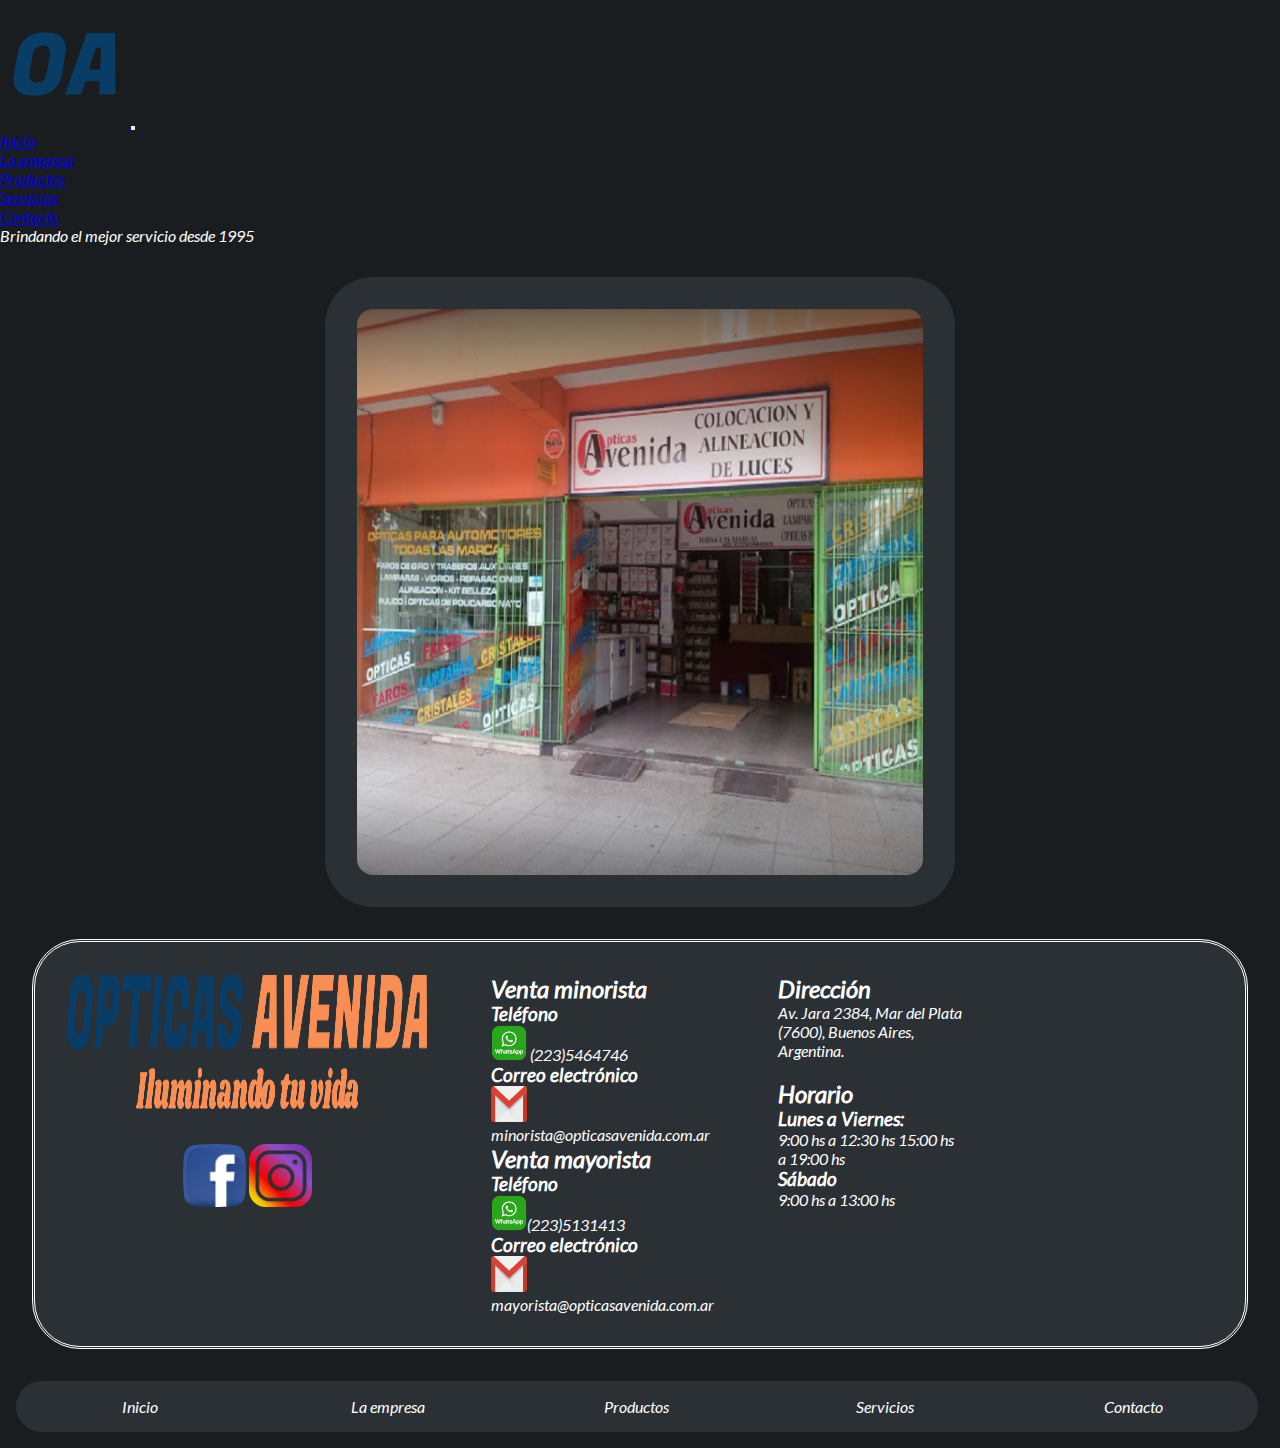
==== index.html @ 4bb89f44 "Primer commit" ====
<!DOCTYPE html>
<html lang="es">
<head>
    <meta charset="UTF-8">
    <meta name="viewport" content="width=device-width, initial-scale=1.0">
    <title>Inicio | Opticas Avenida</title>
   
    <link rel="shortcut icon" href="../img/favicon.png" type="image/x-icon">
    <link rel="stylesheet" href="./css/main.css">
    <link href="https://cdn.jsdelivr.net/npm/bootstrap@5.3.0/dist/css/bootstrap.min.css" rel="stylesheet" integrity="sha384-9ndCyUaIbzAi2FUVXJi0CjmCapSmO7SnpJef0486qhLnuZ2cdeRhO02iuK6FUUVM" crossorigin="anonymous">
</head>

<body class="fondo--body">
    
<header>

    <nav class="navbar bg-dark border-bottom border-bottom-dark" data-bs-theme="dark" id="barra-navegacion">

        <nav class="navbar navbar-expand-lg bg-body-tertiary">
            <div class="container-fluid">
              <a class="navbar-brand" href="./index.html"> <img src="./img/favicon.png" class="icono" alt="icono"> </a>
              <button class="navbar-toggler" type="button" data-bs-toggle="collapse" data-bs-target="#navbarNav" aria-controls="navbarNav" aria-expanded="false" aria-label="Toggle navigation">
                <span class="navbar-toggler-icon"></span>
              </button>
              
              <div class="collapse navbar-collapse" id="navbarNav">
                <ul class="navbar-nav">
                  <li class="nav-item">
                    <a class="nav-link active" aria-current="page" href="./index.html">Inicio</a>
                  </li>
                  <li class="nav-item">
                    <a class="nav-link" href="./pages/empresa.html">La empresa</a>
                  </li>
                  <li class="nav-item">
                    <a class="nav-link" href="./pages/productos.html">Productos</a>
                  </li>
                  <li class="nav-item">
                    <a class="nav-link" href="./pages/servicios.html">Servicios</a>
                  </li>
                  <li class="nav-item">
                    <a class="nav-link" href="./pages/contacto.html">Contacto</a>
                  </li>
                  <li class="nav-item">
                    <a class="nav-link disabled">Brindando el mejor servicio desde 1995</a>
                  </li>
                </ul>
              </div>
            </div>
          </nav>







        </ul>
      </nav>


</header>

<main>
      
        
        <img id="imagenhome" src="./img/negociofrente.jpg" class="img-fluid" alt="Foto exterior del comercio">
        
    


</main>

<footer>


    <div class="footerlinea1">
        <div  class="footer1" id="footer1-redes">
       
        <img class="logofooter" src="./img/logo.png" alt="Logo"> 

        <br>
        
        <div class="linkredes">
        <a href="https://www.facebook.com/p/Opticas-Avenida-100054460989655/"><img class="logoredes" src="./img/facebook.png" alt="Link al sitio de Facebook"></a>
        <a href="https://www.instagram.com/opticasavenida.mdp/"><img class="logoredes" src="./img/instagram.png" alt="Link al sitio de Instagram"></a>
    </div> 
    </div>    
       
        
        
        <div class="footer1">
        
            <h2>Venta minorista</h2>
            <h3>Teléfono</h3>
            <a href="https://api.whatsapp.com/send?phone=542235464746&text=%C2%A1Hola%2C%20Opticas%20Avenida!%20Quer%C3%ADa%20consultarles%20sobre%20"><img class="logocontacto" src="./img/whatsapp.png" alt="Enviar WhatsApp al departamento de venta minorista"></a> (223)5464746
            <h3>Correo electrónico</h3>
            <a href="mailto:minorista@opticasavenida.com.ar"> <img class="logocontacto" src="./img/gmail.png" alt="Enviar correo electrónico al departamento de venta minorista"></a>minorista@opticasavenida.com.ar
            
            <h2>Venta mayorista</h2>
            <h3>Teléfono</h3>
            <a href="https://api.whatsapp.com/send?phone=542235131413&text=%C2%A1Hola%2C%20Opticas%20Avenida!%20Quer%C3%ADa%20consultarles%20sobre%20"><img class="logocontacto" src="./img/whatsapp.png" alt="Enviar WhatsApp al departamento de venta mayorista"></a>(223)5131413
            <h3>Correo electrónico</h3>
            <a href="mailto:mayorista@opticasavenida.com.ar"> <img class="logocontacto" src="./img/gmail.png" alt="Enviar correo electrónico al departamento de venta mayorista"></a>mayorista@opticasavenida.com.ar
            
            </div>
            
        
         <div class="footer1">
            <h2>Dirección</h2>
        Av. Jara 2384, Mar del Plata (7600), Buenos Aires, Argentina.

        <br>
        <br>
        <h2>Horario</h2>
        
        <h3>Lunes a Viernes:</h3> 
        9:00 hs a 12:30 hs
        15:00 hs a 19:00 hs
        <br>
        <h3>Sábado</h3>
        9:00 hs a 13:00 hs
            </div>
        
        
        
        <div class="footer1">
        
            <iframe src="https://www.google.com/maps/embed?pb=!1m14!1m8!1m3!1d12577.308226586809!2d-57.5753548!3d-37.9928312!3m2!1i1024!2i768!4f13.1!3m3!1m2!1s0x9584d949debecba7%3A0x87d9c27ed7bade96!2sAvenida%20-%20Opticas%20para%20Automotores!5e0!3m2!1ses!2sus!4v1687449978842!5m2!1ses!2sus" width="100%" height="100%" style="border:0;" allowfullscreen="" loading="lazy" referrerpolicy="no-referrer-when-downgrade" alt="Mapa con ubicación del comercio"></iframe>
        </div>
    </div>

    <div class="piedepagina">
      <a class="piedepagina" href="./index.html">Inicio</a>
      <a class="piedepagina" href="./pages/empresa.html">La empresa</a>
      <a class="piedepagina" href="./pages/productos.html">Productos</a>
      <a class="piedepagina" href="./pages/servicios.html">Servicios</a>
      <a class="piedepagina" href="./pages/contacto.html">Contacto</a>
      
  
  </div>


</footer>



<script src="https://cdn.jsdelivr.net/npm/bootstrap@5.3.0/dist/js/bootstrap.min.js" integrity="sha384-fbbOQedDUMZZ5KreZpsbe1LCZPVmfTnH7ois6mU1QK+m14rQ1l2bGBq41eYeM/fS" crossorigin="anonymous"></script>
</body>
---- css/main.css ----
*{
    padding: 0;
    margin: 0;
    box-sizing: border-box;
}

@font-face {
    font-family: "Lato";
    src: url(./Lato-Italic.ttf);
}

.main {
    background-color: #1a1d20;

}

#barra-navegacion {
    justify-content:space-evenly ;
    width: 100%;
}

#imagenhome {
    border-radius: 3rem;
    max-width: 100%;
    height: 70vh;
    display: block;
    margin-left: auto;
    margin-right: auto;
    margin-top: 2rem;
    margin-bottom: 2rem;
    padding: 2rem;
    background-color: rgb(43,48,53);
    
}

.fondo--body {
    font-family: Lato;
color: white;
font-size: medium;
  background-color: #1a1d20;
  /* le cambie el fondo y colores al sitio porque me di cuenta que el fondo solido quedaba mejor visualmente y mas armónico para la vista, en vez del naranja que utilice anteriormente */
  
}

.footerlinea1{
margin: 2rem;
padding: 0.5 rem;
    display: grid;
grid-template-columns: 1fr 1fr 1fr 1fr;
border-style: double;
background-color: rgb(43,48,53);
  border-radius: 3rem;
}

.footer1{
    align-content:space-between;
    justify-content:space-evenly ;
    margin: 2rem;
padding: 0.5 rem;


}

.logoredes{
    height: 7vh;
    width: 7vh;
}

.logocontacto {
        height: 4vh;
        width: 4vh;
}

.logofooter {
    height: 15vh;
    width: 40vh;
}

.linkredes{
    margin: 2rem;
    padding: 0.5 rem;
    text-align: center;
    justify-content: center;
    
}

#footer1-redes{

    align-content:space-between;
    justify-content:space-evenly ;
   
}

.piedepagina {
color: white;
        display: flex;
        list-style-type: none;
        text-decoration: none;
        width: 97%;
        margin: 1rem;
        padding: 0.5 rem;
        align-items: center;
        justify-content: center;
        background-color: rgb(43,48,53);
  border-radius: 3rem;

}

/* EMPRESA HTML CSS */

.empresa--titulo {

    text-align: center;
    justify-content: center;
}

.empresa--contenido{

    display: grid;
    grid-template-columns: 1fr 1fr;
    margin: 2rem;
    padding: 2 rem;
    gap: 2rem;
}

.dueños {
    align-items: center;
    text-align: center;
    justify-content: center;    
     border-radius: 3rem;
     background-color:rgb(43,48,53); 
     padding: 1rem;
    
    
}

#carrusel--gabriela{

    color: black;
}

#carrusel--pedro{

    color: black;
}

.historia{
    text-align: center;
    justify-content: center; 
    background-color:rgb(43,48,53); 
    border-radius: 3rem;
    padding: 1rem;
}

/* FIN EMPRESA HTML-CSS */


/* CONTACTO HTML */






.contacto--cuerpo{
    margin: 2rem;
    padding: 0.5 rem;
   
    border-style: double;

      border-radius: 3rem;
      text-align: center;
      justify-content: center; 
    }



    .contacto--redes--titulo{

        text-align: center;
        justify-content: center; 
        background-color:rgb(43,48,53); 
    }


    /* prueba */

    .contacto--cuerpo {
        margin: 2rem;
        padding: 1 rem;
        text-align: center;
        justify-content: center; 
       
        display: grid; 
        grid-template-columns: 1fr 1fr; 
        grid-template-rows: 1fr 1fr; 
        gap: 2px 2px; 
        grid-template-areas: 
          " telefono formulario"
          "direccion mapa"
          ; 
      }
      
      .contacto--telefono { 
        text-align: center;
        justify-content: center; 
        border-radius: 3rem;
        margin: 2rem;
        padding: 1rem;
        background-color: rgb(43,48,53);
        grid-area: telefono; }

      .contacto--mapa { 
        text-align: center;
        justify-content: center; 
        border-radius: 3rem; 
/* me gustaria redondear el borde del mapa pero no encuentro la forma de hacerlo */

        margin: 2rem;
        padding: 1rem;
        background-color: rgb(43,48,53);
        grid-area: mapa; }

      .contacto--formulario { 
        text-align: center;
        justify-content: center; 
        border-radius: 3rem; 
        margin: 2rem;
        padding: 1rem;
       
           background-color: rgb(43,48,53);
        grid-area: formulario;
        font-size: 1rem; 
   }

      .contacto--direccion {  
        border-radius: 3rem;
        margin: 2rem;
        padding: 1rem;
        background-color: rgb(43,48,53);
         grid-area: direccion; }
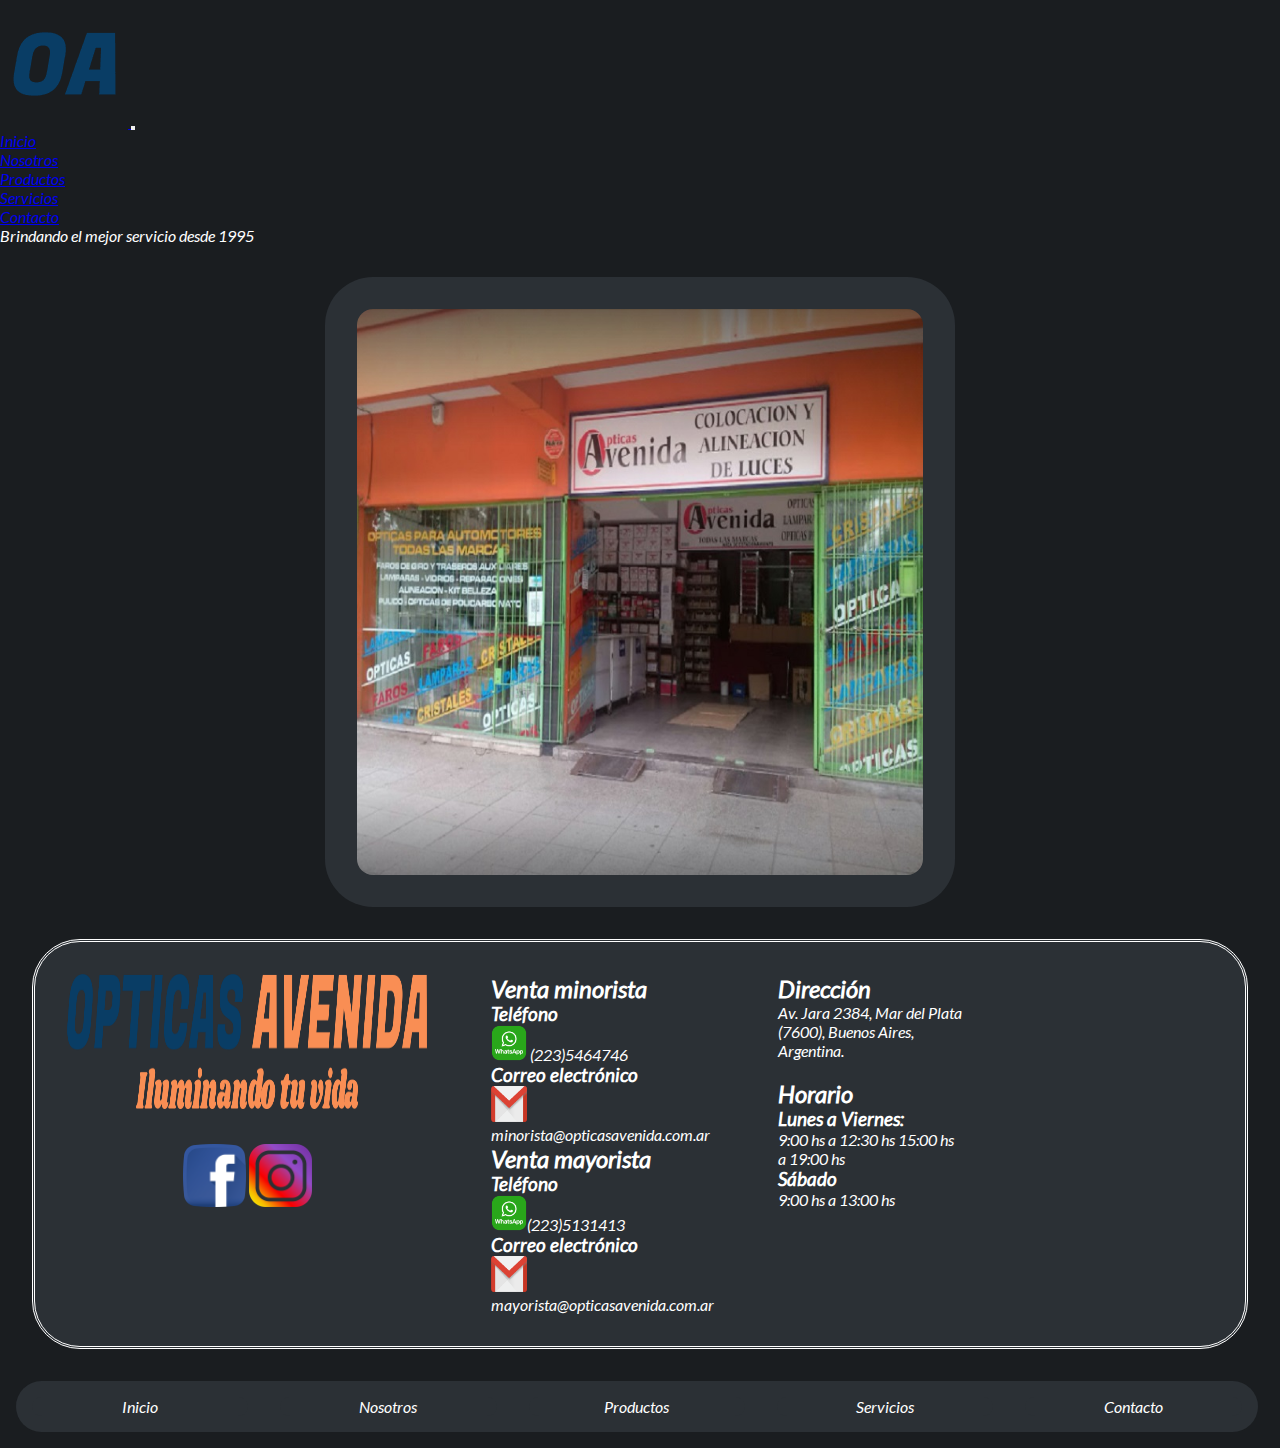
==== commit 1cc10895: "segundo guardado inicial" ====
--- a/index.html
+++ b/index.html
@@ -29,7 +29,7 @@
                     <a class="nav-link active" aria-current="page" href="./index.html">Inicio</a>
                   </li>
                   <li class="nav-item">
-                    <a class="nav-link" href="./pages/empresa.html">La empresa</a>
+                    <a class="nav-link" href="./pages/empresa.html">Nosotros</a>
                   </li>
                   <li class="nav-item">
                     <a class="nav-link" href="./pages/productos.html">Productos</a>
@@ -131,7 +131,7 @@
 
     <div class="piedepagina">
       <a class="piedepagina" href="./index.html">Inicio</a>
-      <a class="piedepagina" href="./pages/empresa.html">La empresa</a>
+      <a class="piedepagina" href="./pages/empresa.html">Nosotros</a>
       <a class="piedepagina" href="./pages/productos.html">Productos</a>
       <a class="piedepagina" href="./pages/servicios.html">Servicios</a>
       <a class="piedepagina" href="./pages/contacto.html">Contacto</a>
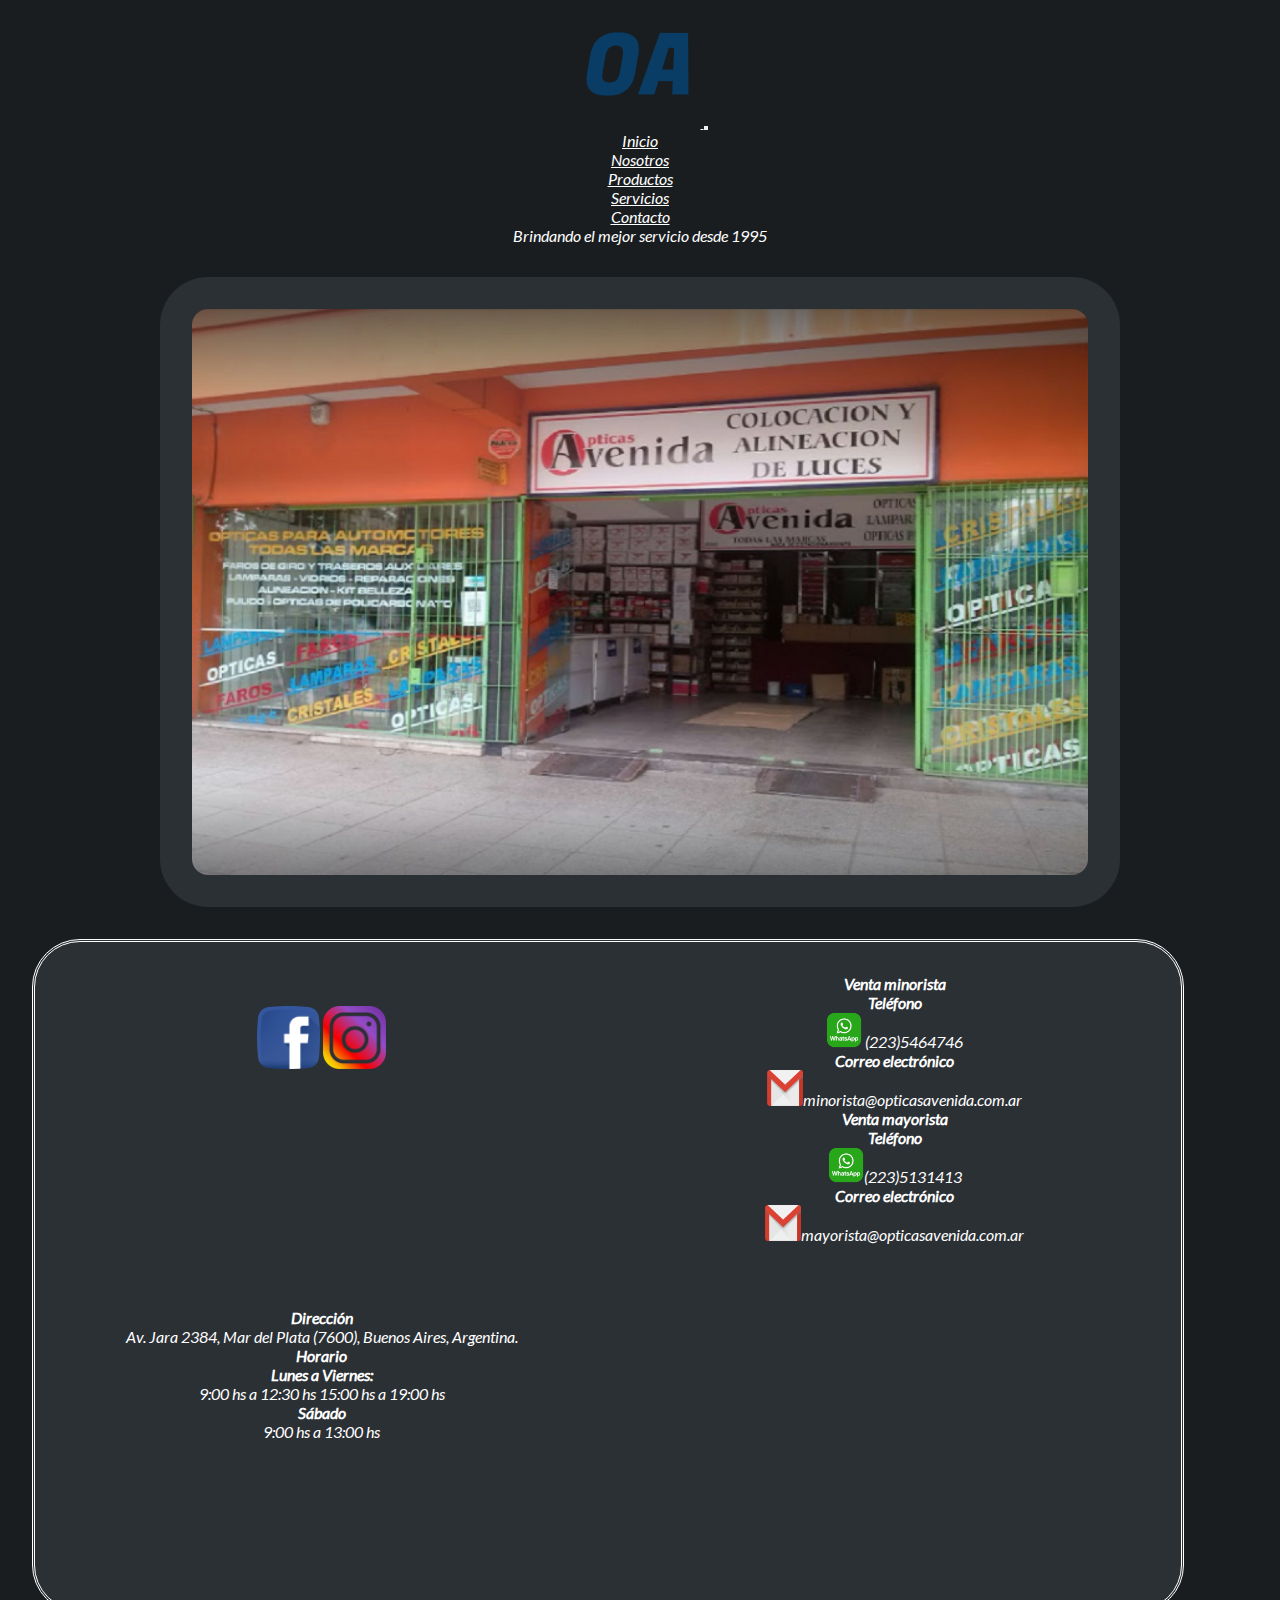
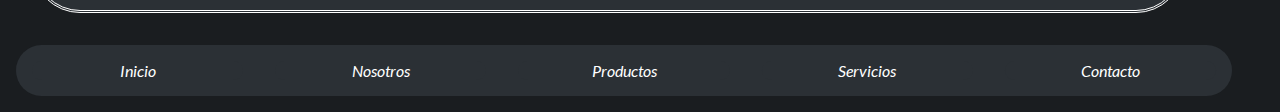
==== commit 9508cd3a: "Aplicado SASS para anidar y crear archivos parciales" ====
--- a/index.html
+++ b/index.html
@@ -6,7 +6,7 @@
     <title>Inicio | Opticas Avenida</title>
    
     <link rel="shortcut icon" href="../img/favicon.png" type="image/x-icon">
-    <link rel="stylesheet" href="./css/main.css">
+    <link rel="stylesheet" href="./css/estilo.css">
     <link href="https://cdn.jsdelivr.net/npm/bootstrap@5.3.0/dist/css/bootstrap.min.css" rel="stylesheet" integrity="sha384-9ndCyUaIbzAi2FUVXJi0CjmCapSmO7SnpJef0486qhLnuZ2cdeRhO02iuK6FUUVM" crossorigin="anonymous">
 </head>
 
@@ -78,7 +78,7 @@
        
         <img class="logofooter" src="./img/logo.png" alt="Logo"> 
 
-        <br>
+        
         
         <div class="linkredes">
         <a href="https://www.facebook.com/p/Opticas-Avenida-100054460989655/"><img class="logoredes" src="./img/facebook.png" alt="Link al sitio de Facebook"></a>
@@ -109,8 +109,7 @@
             <h2>Dirección</h2>
         Av. Jara 2384, Mar del Plata (7600), Buenos Aires, Argentina.
 
-        <br>
-        <br>
+  
         <h2>Horario</h2>
         
         <h3>Lunes a Viernes:</h3> 
--- a/css/estilo.css
+++ b/css/estilo.css
@@ -0,0 +1,346 @@
+@charset "UTF-8";
+@font-face {
+  font-family: "Lato";
+  src: url(./Lato-Italic.ttf);
+}
+* {
+  padding: 0;
+  margin: 0;
+  box-sizing: border-box;
+  font-family: Lato;
+  color: white;
+  font-size: medium;
+}
+
+#barra-navegacion {
+  text-align: center;
+  justify-content: center;
+  width: 100%;
+}
+
+.fondo--body {
+  background-color: #1a1d20;
+}
+.fondo--body #imagenhome {
+  border-radius: 3rem;
+  max-width: 100%;
+  height: 70vh;
+  display: block;
+  margin-left: auto;
+  margin-right: auto;
+  margin-top: 2rem;
+  margin-bottom: 2rem;
+  padding: 2rem;
+  background-color: rgb(43, 48, 53);
+}
+
+.footerlinea1 {
+  margin: 2rem;
+  padding: 0.5 rem;
+  display: grid;
+  grid-template-columns: 1fr 1fr 1fr 1fr;
+  border-style: double;
+  background-color: rgb(43, 48, 53);
+  border-radius: 3rem;
+  width: 95vw;
+}
+.footerlinea1 .footer1 {
+  align-content: space-between;
+  justify-content: space-evenly;
+  margin: 2rem;
+  padding: 0.5 rem;
+}
+.footerlinea1 .footer1 #footer1-redes {
+  align-content: space-between;
+  justify-content: space-evenly;
+}
+.footerlinea1 .footer1 .linkredes {
+  margin: 2rem;
+  padding: 0.5 rem;
+  text-align: center;
+  justify-content: center;
+}
+.footerlinea1 .footer1 .logoredes {
+  height: 7vh;
+  width: 7vh;
+}
+.footerlinea1 .footer1 .logocontacto {
+  height: 4vh;
+  width: 4vh;
+}
+.footerlinea1 .footer1 .logofooter {
+  height: 15vh;
+  width: 40vh;
+}
+
+.piedepagina {
+  color: white;
+  display: flex;
+  list-style-type: none;
+  text-decoration: none;
+  width: 97%;
+  margin: 1rem;
+  padding: 0.5 rem;
+  align-items: center;
+  justify-content: center;
+  background-color: rgb(43, 48, 53);
+  border-radius: 3rem;
+}
+
+.piedepagina:hover {
+  color: grey;
+}
+
+.empresa--titulo {
+  text-align: center;
+  justify-content: center;
+  margin: 2rem;
+}
+
+.empresa--contenido {
+  display: grid;
+  grid-template-columns: 1fr 1fr;
+  margin: 2rem;
+  padding: 2rem;
+  gap: 2rem;
+}
+.empresa--contenido .dueños {
+  align-items: center;
+  text-align: center;
+  justify-content: center;
+  border-radius: 3rem;
+  background-color: rgb(43, 48, 53);
+  padding: 1rem;
+}
+.empresa--contenido .dueños .texto--carrusel--dueños {
+  background-color: black;
+  color: white;
+  display: inline;
+}
+.empresa--contenido .historia {
+  text-align: center;
+  justify-content: center;
+  background-color: rgb(43, 48, 53);
+  border-radius: 3rem;
+  padding: 1rem;
+}
+
+.contacto--cuerpo {
+  margin: 2rem;
+  padding: 1rem;
+  border-style: double;
+  border-radius: 3rem;
+  text-align: center;
+  justify-content: center;
+  display: grid;
+  grid-template-columns: 1fr 1fr;
+  grid-template-rows: 1fr 1fr;
+  gap: 2px 2px;
+  grid-template-areas: " telefono formulario" "direccion mapa";
+}
+.contacto--cuerpo .contacto--telefono {
+  text-align: center;
+  justify-content: center;
+  border-radius: 3rem;
+  margin: 2rem;
+  padding: 1rem;
+  background-color: rgb(43, 48, 53);
+  grid-area: telefono;
+}
+.contacto--cuerpo .contacto--mapa {
+  text-align: center;
+  justify-content: center;
+  border-radius: 3rem;
+  margin: 2rem;
+  padding: 1rem;
+  background-color: rgb(43, 48, 53);
+  grid-area: mapa;
+}
+.contacto--cuerpo .contacto--formulario {
+  text-align: center;
+  justify-content: center;
+  border-radius: 3rem;
+  margin: 2rem;
+  padding: 1rem;
+  background-color: rgb(43, 48, 53);
+  grid-area: formulario;
+  font-size: 1rem;
+}
+.contacto--cuerpo .contacto--formulario .casillero-form {
+  width: 75%;
+  color: black;
+}
+.contacto--cuerpo .contacto--formulario .casillero-boton {
+  color: black;
+}
+.contacto--cuerpo .contacto--direccion {
+  border-radius: 3rem;
+  margin: 2rem;
+  padding: 1rem;
+  background-color: rgb(43, 48, 53);
+  grid-area: direccion;
+}
+.contacto--cuerpo .contacto--direccion .contacto--div {
+  margin: 2rem;
+}
+
+.logoredes {
+  height: 7vh;
+  width: 7vh;
+}
+
+.contacto--redes--titulo {
+  text-align: center;
+  justify-content: center;
+  background-color: rgb(43, 48, 53);
+}
+
+.contacto--titulo {
+  text-align: center;
+  margin: 2rem;
+}
+
+.productos--titulo {
+  text-align: center;
+  margin: 2rem;
+}
+
+.productos {
+  display: grid;
+  grid-template-columns: 1fr 1fr;
+  margin: 2rem;
+  padding: 2rem;
+  gap: 2rem;
+}
+.productos .productos--foto {
+  border-radius: 3rem;
+  width: 35vw;
+  height: 50vh;
+  margin: 1rem;
+  padding: 2rem;
+  gap: 0.5rem;
+  background-color: rgb(43, 48, 53);
+}
+
+.servicios--titulo {
+  text-align: center;
+  margin: 2rem;
+}
+
+.servicios--cuerpo {
+  display: grid;
+  grid-template-columns: 1fr 1fr 1fr 1fr 1fr;
+  margin: 2rem;
+  padding: 2rem;
+  gap: 2rem;
+}
+.servicios--cuerpo .servicios--grilla {
+  text-align: center;
+  justify-content: center;
+  background-color: rgb(43, 48, 53);
+  border-radius: 3rem;
+  padding: 1rem;
+  margin: 1rem;
+}
+.servicios--cuerpo .servicios--grilla :hover {
+  color: rgb(214, 214, 214);
+}
+
+@media screen and (max-width: 1500px) {
+  .footerlinea1 {
+    margin: 2rem;
+    padding: 0.5 rem;
+    display: grid;
+    grid-template-columns: 1fr 1fr;
+    grid-template-rows: 1fr 1fr;
+    border-style: double;
+    background-color: rgb(43, 48, 53);
+    border-radius: 3rem;
+    width: 90vw;
+    text-align: center;
+    justify-content: center;
+  }
+  .footerlinea1 .logofooter {
+    display: none;
+  }
+  #imagenhome {
+    width: 75vw;
+    height: 50vh;
+  }
+  .piedepagina {
+    width: 95vw;
+  }
+  /* RESPONSIVE EMPRESA  */
+  .empresa--contenido {
+    display: grid;
+    grid-template-columns: 1fr;
+  }
+  /* RESPONSIVE PRODUCTOS  */
+  .productos {
+    display: block;
+    margin: 2rem;
+    padding: 2rem;
+    gap: 2rem;
+    justify-content: center;
+    justify-items: center;
+    text-align: center;
+  }
+  .productos .productos--foto {
+    border-radius: 3rem;
+    width: 50vw;
+    height: 50vh;
+    margin: 1rem;
+    padding: 2rem;
+    gap: 0.5rem;
+    background-color: rgb(43, 48, 53);
+  }
+  /* RESPONSIVE SERVICIOS */
+  .servicios--cuerpo {
+    display: grid;
+    grid-template-columns: 1fr 1fr;
+    margin: 2rem;
+    padding: 2rem;
+    gap: 2rem;
+  }
+  /* RESPONSIVE CONTACTO  */
+  .contacto--cuerpo {
+    margin: 2rem;
+    padding: 1 rem;
+    text-align: center;
+    justify-content: center;
+    display: inline;
+    width: 90vw;
+  }
+}
+@media screen and (max-width: 550px) {
+  /* RESPONSIVE MAIN  */
+  .footerlinea1 {
+    margin: 2rem;
+    padding: 0.5 rem;
+    display: grid;
+    grid-template-columns: 1fr;
+    grid-template-rows: 0.5fr 1fr 1fr 1fr;
+    border-style: double;
+    background-color: rgb(43, 48, 53);
+    border-radius: 3rem;
+    width: 85vw;
+  }
+  .footerlinea1 .logofooter {
+    display: none;
+  }
+  .piedepagina {
+    display: block;
+    text-align: center;
+    justify-content: center;
+    width: 90vw;
+    overflow: hidden;
+  }
+  /* RESPONSIVE SERVICIOS  */
+  .servicios--cuerpo {
+    display: grid;
+    grid-template-columns: 1fr;
+    margin: 2rem;
+    padding: 2rem;
+    gap: 2rem;
+  }
+}/*# sourceMappingURL=estilo.css.map */